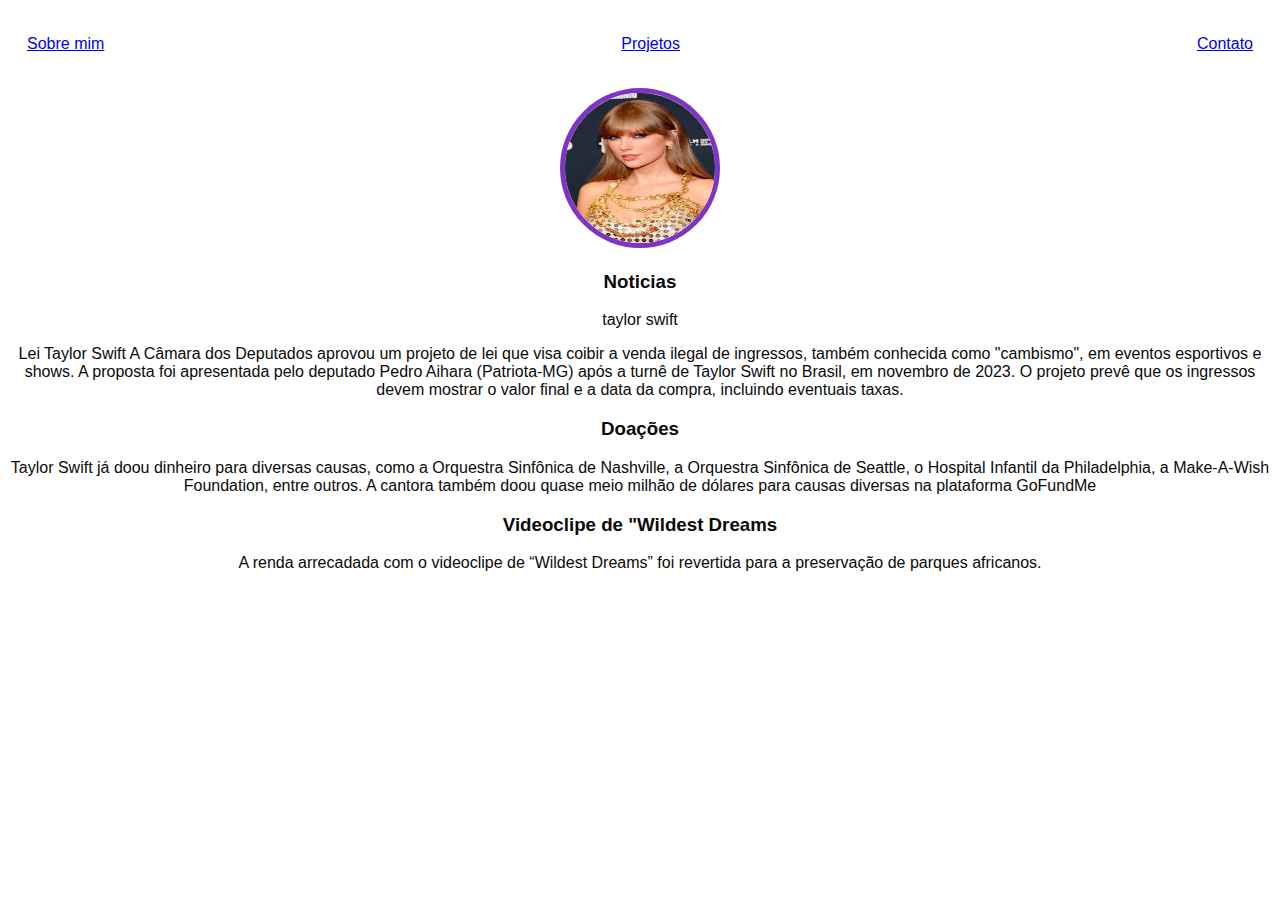
==== projetos.html @ b1f94c26 "primeiro commit" ====
<!DOCTYPE html>
<html lang="en">
<head>
    <meta charset="UTF-8">
    <meta name="viewport" content="width=device-width, initial-scale=1.0">
    <title>projetos</title>
    <link rel="stylesheet" href="index.css">
</head>
<body>
    <div class="container">
        <nav>
            <ul>
                <li>
                    <a href="index.html">Sobre mim</a>
                </li>
                <li>
                    <a href="projetos.html">Projetos</a>
                </li>
                <li>
                    <a href="contato.html">Contato</a>
                </li>
            </ul>
        </nav>
        <header>
            <div class="center">
                <img src="./img/Portrait_Taylor_Swift.webp" alt="">
    <main>
        <section>
            <h3>Noticias</h3>
     taylor swift
            </p>
            Lei Taylor Swift
A Câmara dos Deputados aprovou um projeto de lei que visa coibir a venda ilegal de ingressos, também conhecida como "cambismo", em eventos esportivos e shows.
 A proposta foi apresentada pelo deputado Pedro Aihara (Patriota-MG) após a 
turnê de Taylor Swift no Brasil, em novembro de 2023. O projeto prevê que os ingressos devem mostrar o valor final e a data da compra, incluindo eventuais taxas.
            </p>
        </section>
        <section>
            <h3>Doações</h3>
            <p>
                Taylor Swift já doou dinheiro para diversas causas, como a Orquestra Sinfônica de Nashville, a Orquestra Sinfônica de Seattle, 
                o Hospital Infantil da Philadelphia, a Make-A-Wish Foundation, entre outros. A cantora também doou quase meio milhão de dólares para causas diversas na plataforma GoFundMe
            </p>
        </section>
        <section>
            <h3>Videoclipe de "Wildest Dreams</h3>
            <p>
                A renda arrecadada com o videoclipe de “Wildest Dreams” foi revertida para a preservação de parques africanos.                 
        
    </main>
    <a href="img/tsed.webp" 
    target="_blank">
 
</body>
</html>
---- index.css ----
body {
    background-color: rgb(255, 255, 255);
    color: rgb(10, 10, 9);
    font-family: Arial, Helvetica, sans-serif;
}

ul {
    display: flex;
    justify-content: space-between;
    list-style-type: none;
    align-items: center;
    padding: 19px;
}s
a {
    color: rgb(14, 12, 12);
    text-decoration: none;
}


header img{
    width: 150px;
    height: 150px;
    border-radius: 50%;
    border: 5px solid #7f34c5;
}


.center {
    text-align: center;
}


h1 {
    color: #080708;
}
footer img{
    width: 40px;
    height: 40px;
}

footer{
    display: flex;
    justify-content: center;
}
footer a{
    margin: 20px;
    text-align: center;
}
footer p{
    margin-top: 2px;
}
.container{
    pedding:0px 50px;
}
nav a:hover{
    color: black;
}
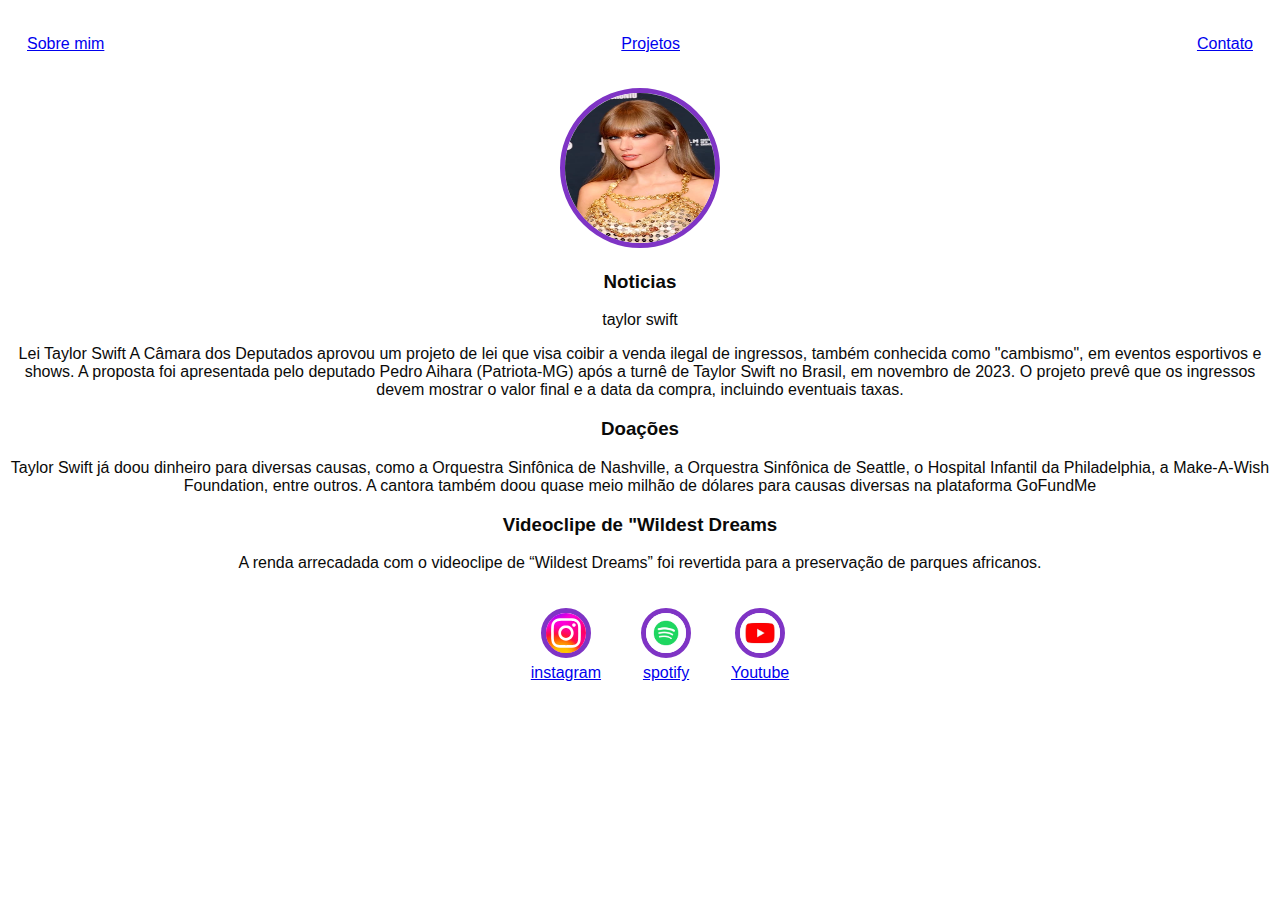
==== commit cb27b180: "Update projetos.html" ====
--- a/projetos.html
+++ b/projetos.html
@@ -51,6 +51,21 @@
     </main>
     <a href="img/tsed.webp" 
     target="_blank">
+         <footer>
+           <a href="img/logotipo-do-instagram-design.avif"
+target="_blank">
+        <img src="img/Instagram_logo_2022 (1).svg" alt="">
+        <p>instagram</p>
+        <a href="img/6642223-spotify-icon-spotify-logo.jpg" 
+        target="_blank">
+                <img src="img/6642223-spotify-icon-spotify-logo.jpg" alt="">
+                <p>spotify</p>
+                <a href="https://www.youtube.com/@TaylorSwift" 
+                target="_blank">
+                        <img src="img/channels4_profile.jpg" alt="">
+                        <p>Youtube</p>
+                     </a>
+                 </footer>
  
 </body>
-</html>+</html>
